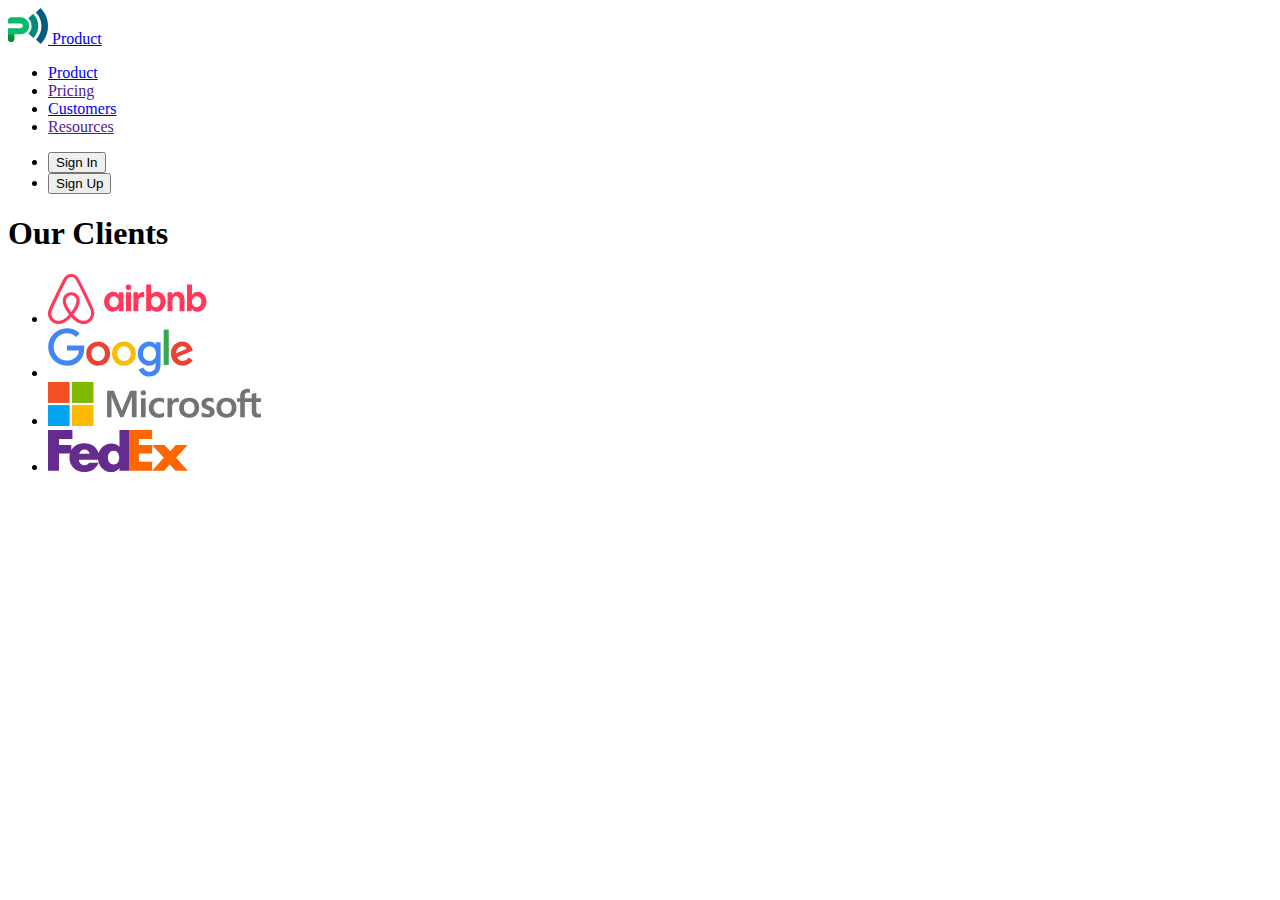
==== customer.html @ e31e8f4e "edd second page" ====
<!DOCTYPE html>
<html lang="en">
  <head>
    <meta charset="UTF-8" />
    <meta name="viewport" content="width=device-width, initial-scale=1.0" />
    <title>Customer</title>
  </head>
  <body>
    <header>
      <nav>
        <a href="./index.html">
          <img src="./image/logo.svg" alt="logo" width="40" height="36" />
          Product
        </a>
        <ul>
          <li>
            <a href="./index.html">Product</a>
          </li>
          <li>
            <a href="">Pricing</a>
          </li>
          <li>
            <a href="./customer.html">Customers</a>
          </li>
          <li>
            <a href="">Resources</a>
          </li>
        </ul>
      </nav>
      <ul>
        <li>
          <button type="button">Sign In</button>
        </li>
        <li>
          <button type="button">Sign Up</button>
        </li>
      </ul>
    </header>
    <main>
      <section>
        <h1>Our Clients</h1>
        <ul>
          <li>
            <img
              src="./image/airbnblogo.svg"
              alt="airbnb logo"
              width="159"
              height="50"
            />
          </li>
          <li>
            <img
              src="./image/googlelogo.svg"
              alt="google logo"
              width="146"
              height="50"
            />
          </li>
          <li>
            <img
              src="./image/microsoftlogo.svg"
              alt="microsoft logo"
              width="213"
              height="44"
            />
          </li>
          <li>
            <img
              src="./image/fedexlogo.svg"
              alt="fedex logo"
              width="140"
              height="42"
            />
          </li>
        </ul>
      </section>
    </main>
  </body>
</html>
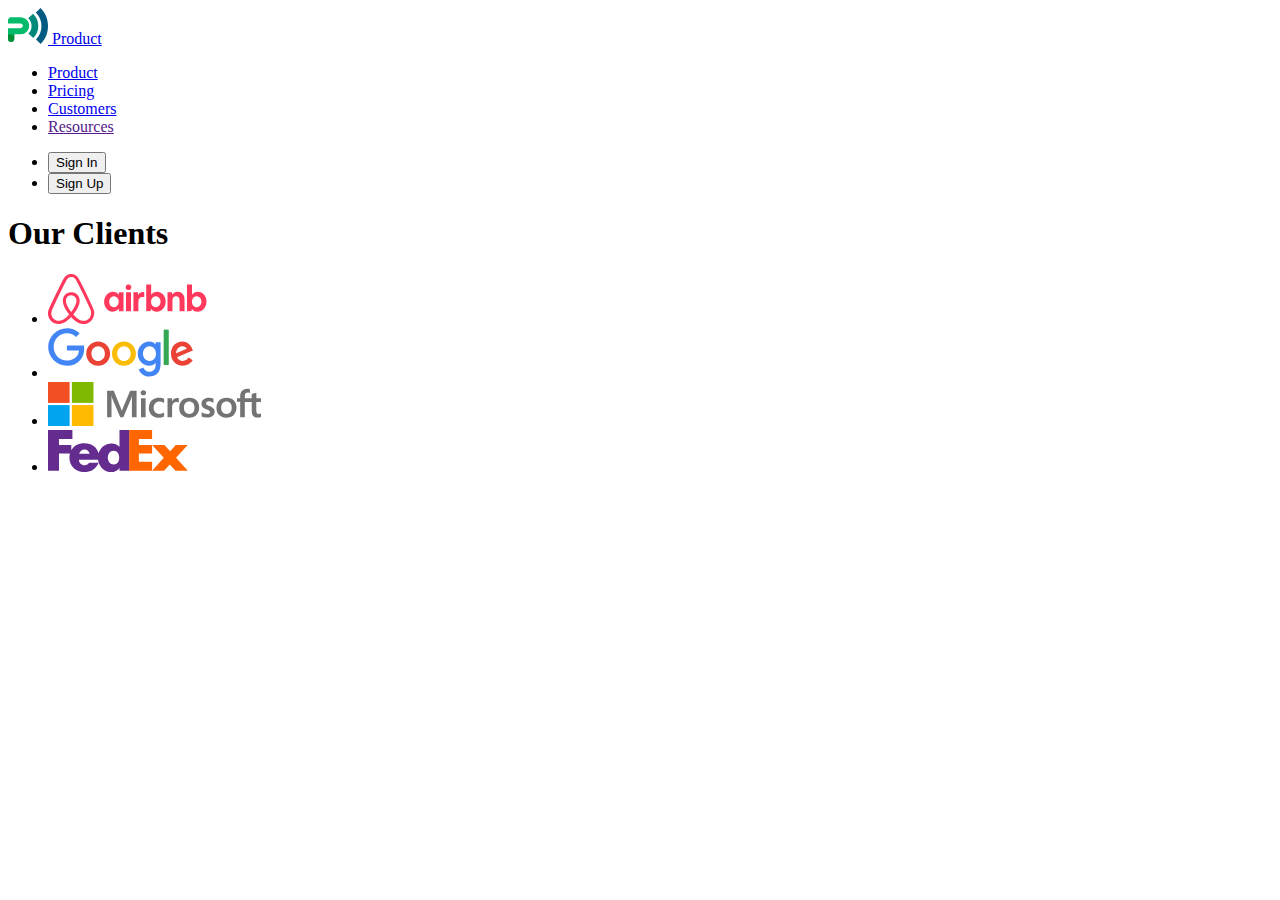
==== commit a1a2d5c5: "add pricing page" ====
--- a/customer.html
+++ b/customer.html
@@ -1,79 +1,62 @@
 <!DOCTYPE html>
 <html lang="en">
-  <head>
-    <meta charset="UTF-8" />
-    <meta name="viewport" content="width=device-width, initial-scale=1.0" />
-    <title>Customer</title>
-  </head>
-  <body>
-    <header>
-      <nav>
-        <a href="./index.html">
-          <img src="./image/logo.svg" alt="logo" width="40" height="36" />
-          Product
-        </a>
-        <ul>
-          <li>
-            <a href="./index.html">Product</a>
-          </li>
-          <li>
-            <a href="">Pricing</a>
-          </li>
-          <li>
-            <a href="./customer.html">Customers</a>
-          </li>
-          <li>
-            <a href="">Resources</a>
-          </li>
-        </ul>
-      </nav>
+
+<head>
+  <meta charset="UTF-8" />
+  <meta name="viewport" content="width=device-width, initial-scale=1.0" />
+  <title>Customer</title>
+</head>
+
+<body>
+  <header>
+    <nav>
+      <a href="./index.html">
+        <img src="./image/logo.svg" alt="logo" width="40" height="36" />
+        Product
+      </a>
       <ul>
         <li>
-          <button type="button">Sign In</button>
+          <a href="./index.html">Product</a>
         </li>
         <li>
-          <button type="button">Sign Up</button>
+          <a href="./pricing.html">Pricing</a>
+        </li>
+        <li>
+          <a href="./customer.html">Customers</a>
+        </li>
+        <li>
+          <a href="">Resources</a>
         </li>
       </ul>
-    </header>
-    <main>
-      <section>
-        <h1>Our Clients</h1>
-        <ul>
-          <li>
-            <img
-              src="./image/airbnblogo.svg"
-              alt="airbnb logo"
-              width="159"
-              height="50"
-            />
-          </li>
-          <li>
-            <img
-              src="./image/googlelogo.svg"
-              alt="google logo"
-              width="146"
-              height="50"
-            />
-          </li>
-          <li>
-            <img
-              src="./image/microsoftlogo.svg"
-              alt="microsoft logo"
-              width="213"
-              height="44"
-            />
-          </li>
-          <li>
-            <img
-              src="./image/fedexlogo.svg"
-              alt="fedex logo"
-              width="140"
-              height="42"
-            />
-          </li>
-        </ul>
-      </section>
-    </main>
-  </body>
-</html>
+    </nav>
+    <ul>
+      <li>
+        <button type="button">Sign In</button>
+      </li>
+      <li>
+        <button type="button">Sign Up</button>
+      </li>
+    </ul>
+  </header>
+  <main>
+    <section>
+      <h1>Our Clients</h1>
+      <ul>
+        <li>
+          <img src="./image/airbnblogo.svg" alt="airbnb logo" width="159" height="50" />
+        </li>
+        <li>
+          <img src="./image/googlelogo.svg" alt="google logo" width="146" height="50" />
+        </li>
+        <li>
+          <img src="./image/microsoftlogo.svg" alt="microsoft logo" width="213" height="44" />
+        </li>
+        <li>
+          <img src="./image/fedexlogo.svg" alt="fedex logo" width="140" height="42" />
+        </li>
+      </ul>
+    </section>
+  </main>
+</body>
+
+</html>